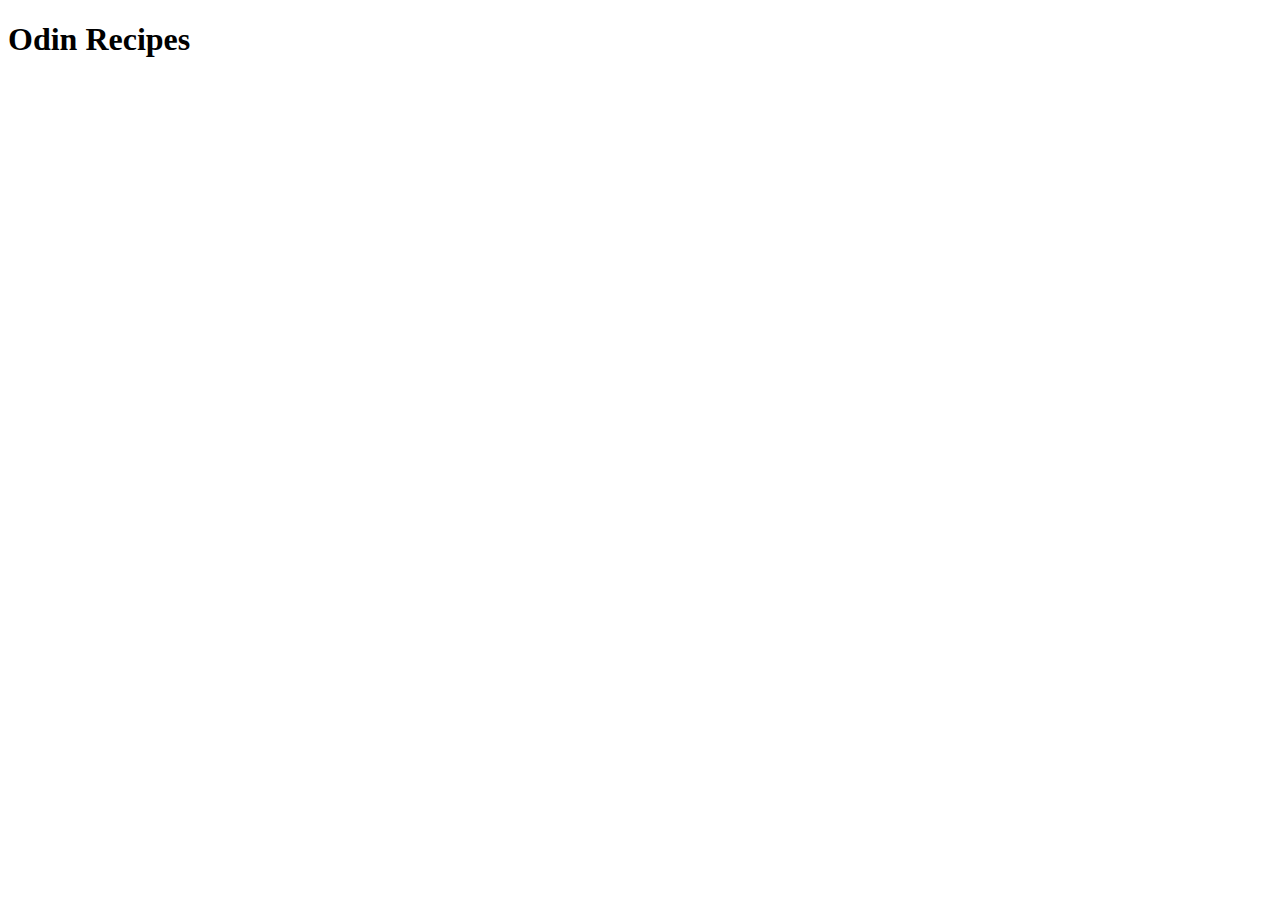
==== index.html @ f8993b4e "Creat index.html and add h1" ====
<!DOCTYPE html>
<html lang="en">
<head>
    <meta charset="UTF-8">
    <meta name="viewport" content="width=>, initial-scale=1.0">
    <title>Document</title>
</head>
<body>
    <h1>Odin Recipes</h1>
</body>
</html>
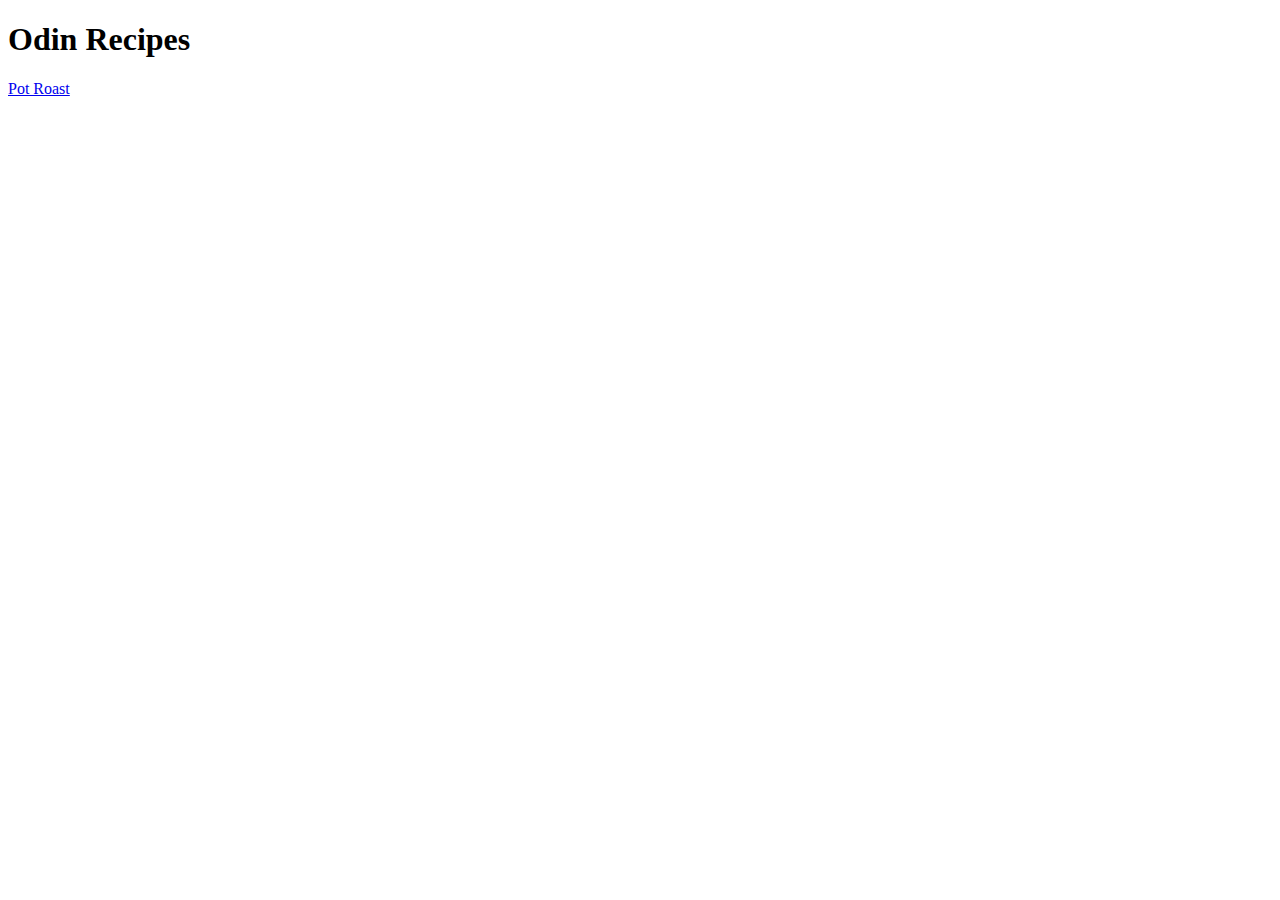
==== commit e6caa437: "creat recipes folder and pot roast file, add link in index" ====
--- a/index.html
+++ b/index.html
@@ -7,5 +7,6 @@
 </head>
 <body>
     <h1>Odin Recipes</h1>
+    <a href="recipes/pot_roast.html">Pot Roast</a>
 </body>
 </html>